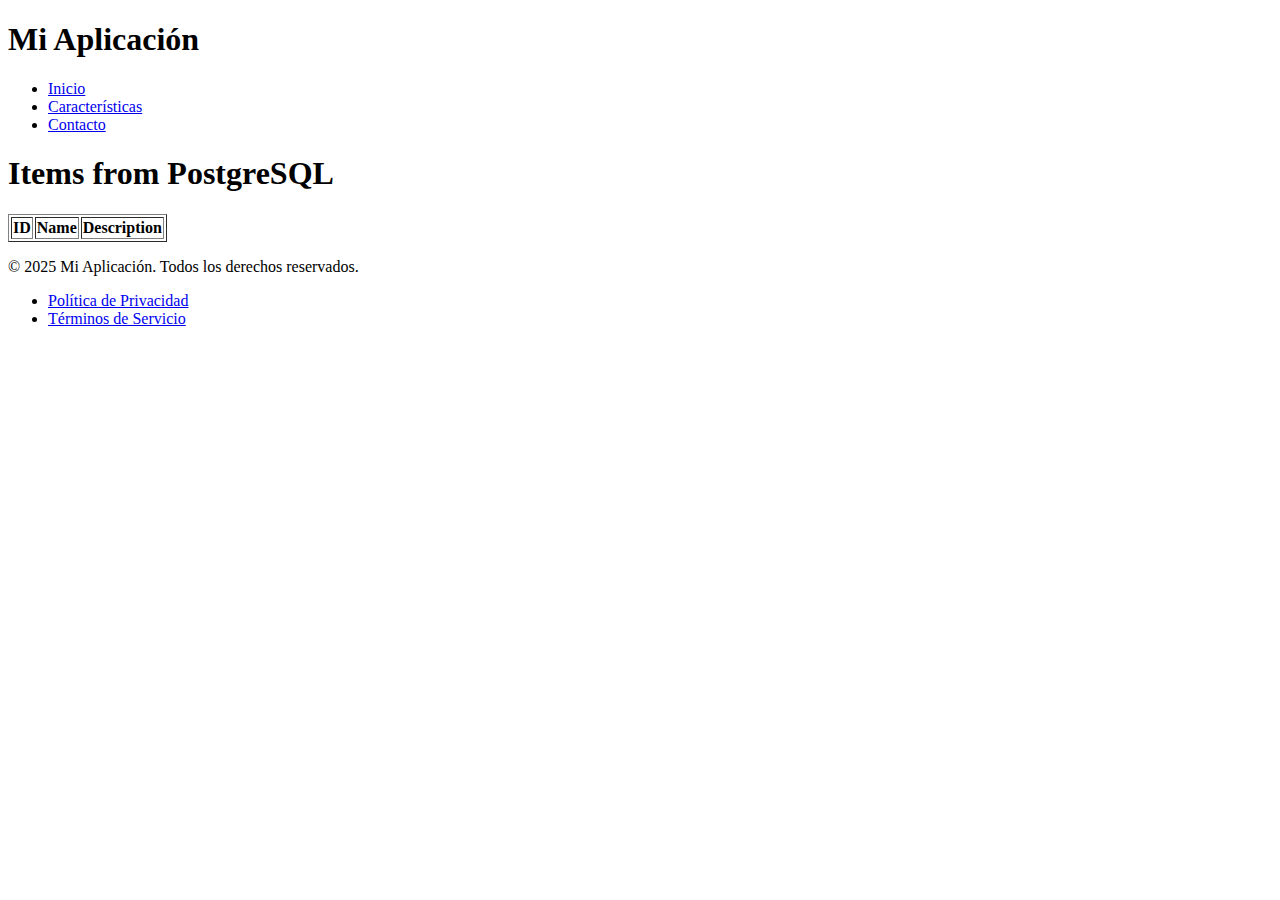
==== static/dominio1.com/public/index/index.html @ 0fffe3ab "caddyfile and main changes" ====
<!DOCTYPE html>
<html lang="en">
<head>
    <meta charset="UTF-8">
    <meta name="viewport" content="width=device-width, initial-scale=1.0">
    <title>Rust and PostgreSQL</title>
    <link rel="stylesheet" href="all.css">
</head>
<header>
    <h1 class="header-title">Mi Aplicación</h1>
    <nav class="header-nav">
        <ul>
            <li><a href="/">Inicio</a></li>
            <li><a href="/features">Características</a></li>
            <li><a href="/contact">Contacto</a></li>
        </ul>
    </nav>
</header>
<body class="index-page">
    <h1>Items from PostgreSQL</h1>
    <table border="1" id="items-table">
        <thead>
        <tr>
            <th>ID</th>
            <th>Name</th>
            <th>Description</th>
        </tr>
        </thead>
        <tbody>
        <!-- Los datos serán llenados dinámicamente -->
        </tbody>
    </table>
    <script src="index.js"></script>
</body>
<footer>
    <div class="footer-container">
        <p>&copy; 2025 Mi Aplicación. Todos los derechos reservados.</p>
        <ul class="footer-links">
            <li><a href="/privacy">Política de Privacidad</a></li>
            <li><a href="/terms">Términos de Servicio</a></li>
        </ul>
    </div>
</footer>
</html>
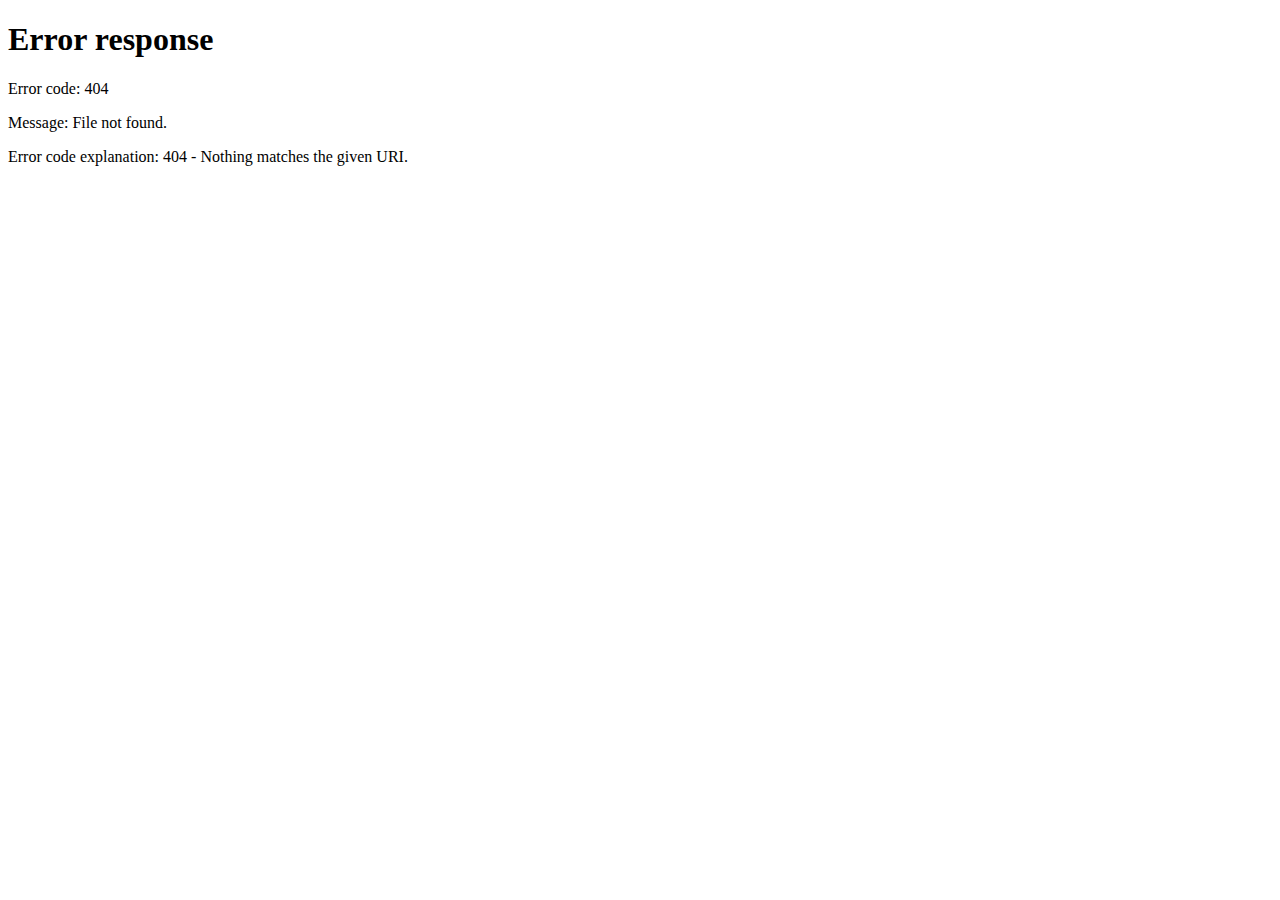
==== commit e0706ae7: "scripts mod." ====
--- a/static/dominio1.com/public/index/index.html
+++ b/static/dominio1.com/public/index/index.html
@@ -30,7 +30,7 @@
         <!-- Los datos serán llenados dinámicamente -->
         </tbody>
     </table>
-    <script src="index.js"></script>
+    <script src="index_script.js"></script>
 </body>
 <footer>
     <div class="footer-container">
